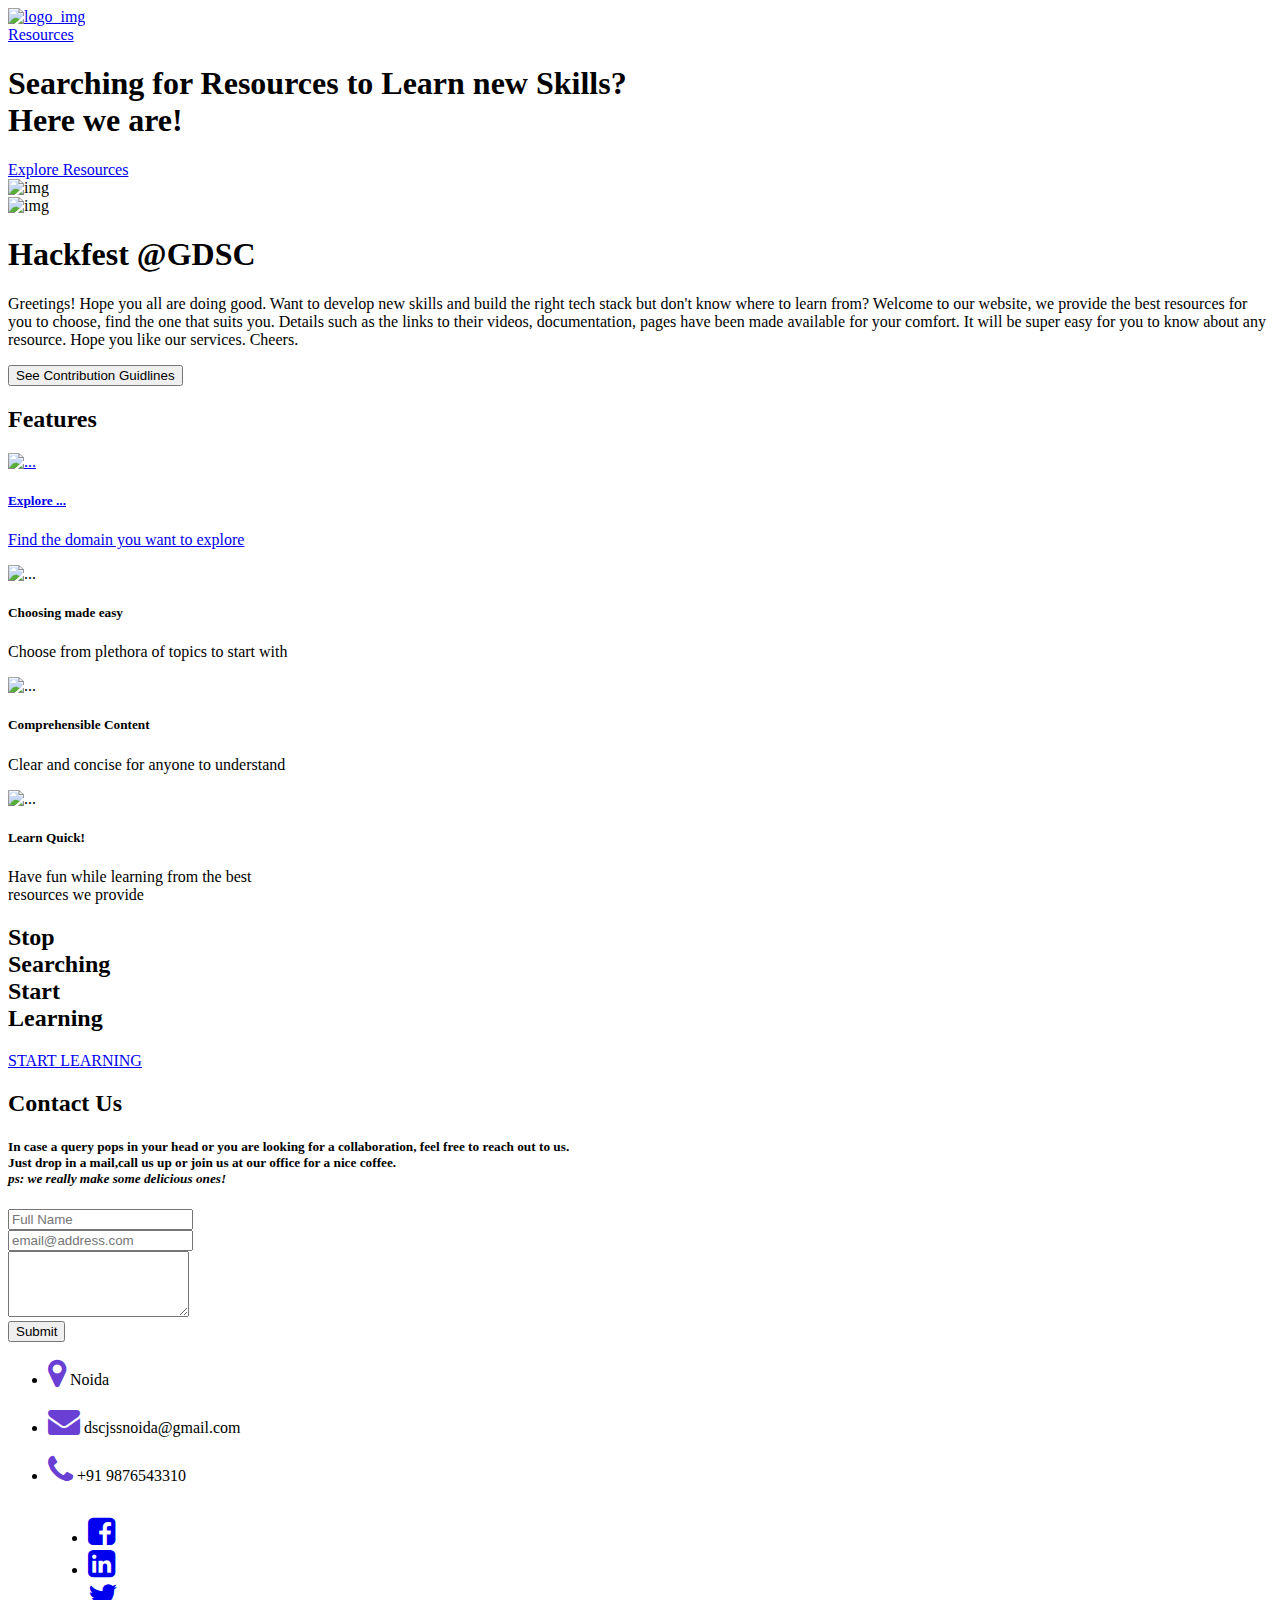
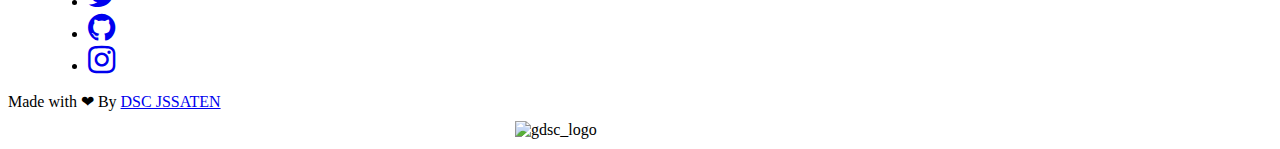
==== index.html @ 48e0021d "Fix: text after icons are removed" ====
<!DOCTYPE html>
<html lang="en">

<head>
  <!-- Required meta tags -->
  <meta charset="utf-8" />
  <meta name="viewport" content="width=device-width, initial-scale=1" />

  <!-- Bootstrap CSS -->
  <link href="https://cdn.jsdelivr.net/npm/bootstrap@5.0.2/dist/css/bootstrap.min.css" rel="stylesheet"
    integrity="sha384-EVSTQN3/azprG1Anm3QDgpJLIm9Nao0Yz1ztcQTwFspd3yD65VohhpuuCOmLASjC" crossorigin="anonymous" />
  <!-- Custom Stylesheet -->
  <link rel="stylesheet" href="./css/styles.css" />
  <!--Font Aswesome-->
  <link href="https://maxcdn.bootstrapcdn.com/font-awesome/4.7.0/css/font-awesome.min.css" rel="stylesheet" />
  <!--Bootstrap Icons -->
  <link rel="stylesheet" href="https://cdn.jsdelivr.net/npm/bootstrap-icons@1.5.0/font/bootstrap-icons.css" />
<!-- animate css -->
<link
    rel="stylesheet"
    href="https://cdnjs.cloudflare.com/ajax/libs/animate.css/4.1.1/animate.min.css"
  />

  <!----- FAVICON ------->

  <link rel="shortcut icon" type="image/jpg" href="assets/images/favicon.png" />

  <!--Google Fonts -->
  <link rel="preconnect" href="https://fonts.googleapis.com" />
  <link rel="preconnect" href="https://fonts.gstatic.com" crossorigin />
  <link href="https://fonts.googleapis.com/css2?family=Poppins&display=swap" rel="stylesheet" />

  <title>Quick Learner</title>
  <style>
    .img-sz {
      width: 10rem;
      height: auto;
    }

  </style>
</head>

<body>
  <!--Navbar Section -->
  <nav class="nav p-3 flex-nowrap">
    <a class="nav-link active" style="display: block; max-width: 150px;" aria-current="page" href="#"><img
        id="quickLearnLogoImg" src="./assets/images/logo.svg" alt="logo_img" /></a>
    <a class="nav-link btn" href="./resource.html" id="navResourceBtn">Resources</a>
    <span class="btn" onclick="dark_mode()" style="display: block; margin-left: 2px; color: #6940d3;" href="#"><i
        id="darkSwitch1" class="fas fa-moon"></i></span>
  </nav>
  <!-- Header Section -->
  <header>
    <div class="container" id="aboutUs">
      <!-- Text Section -->
      <div class="row">
        <div class="
              col-12 col-md-6
              px-3
              d-flex
              flex-column
              justify-content-md-center
              home
            ">
          <h1 id="mainHeading" class=" animate__animated animate__fadeInLeft">
            Searching for Resources to Learn new Skills?<br />Here we are!
          </h1>
          <a href="./resource.html" class="btn px-3 py-2 mt-5 animate__animated animate__fadeInLeft" id="exploreBtn">
            Explore Resources
          </a>
        </div>
        <div class="col-12 col-md-5 animate__animated animate__fadeInRight">
          <!--Image/Illustration Needed-->
          <img src="./assets/images/Group 540.svg" id="infoImg1" alt="img" />
        </div>
      </div>
    </div>
  </header>
  <!--Header Section Ends -->
  <section id="hackfest">
    <div class="container my-md-5">
      <div class="row">
        <div class="col-12 col-md-6">
          <!--Image/Illustration Needed-->
          <img src="./assets/images/Group 9.svg" id="infoImg2" alt="img" />
        </div>
        <div class="
              col-12 col-md-6
              p-3
              d-flex
              flex-column
              justify-content-center
            ">
          <h1 id="mainHeading">Hackfest @GDSC</h1>
          <!-- <hr style="border: 2px solid #5cb85c" /> -->
          <p class="my-3" id="mainParagraph">
            Greetings! Hope you all are doing good. Want to develop new skills
            and build the right tech stack but don't know where to learn from?
            Welcome to our website, we provide the best resources for you to
            choose, find the one that suits you. Details such as the links to
            their videos, documentation, pages have been made available for
            your comfort. It will be super easy for you to know about any
            resource. Hope you like our services. Cheers.
          </p>

          <a href="./contribution.html">
            <button class="btn px-3 py-2 mt-2" id="contributionBtn">
              See Contribution Guidlines
            </button>
          </a>

        </div>
      </div>
    </div>
  </section>
  <!-- Feature Section Starts -->
  <section id="features">
    <div class="container-fluid mt-5 p-3">
      <h2 id="featureHeading">Features</h2>
      <!-- <hr style="border:4px solid blue;"/> -->
      <!--Create a Feature Tray of 3-4 Items-->
      <div class="d-flex container flex-wrap justify-content-center">
        <a href="./resource.html">
        <div class="card m-3" style="width: 18rem">
          <img src="./assets/images/explore.jpg" class="card-img-top img-sz mx-auto rounded-circle" alt="..." />
          <div class="card-body text-center">
            
            <h5 class="card-title">Explore ... </h5>
            <p class="card-text">Find the domain you want to explore</p>
          </div>
        </div>
      </a>
        <div class="card m-3" style="width: 18rem">
          <img src="./assets/images/choose.png" class="card-img-top img-sz mx-auto rounded-circle" alt="..." />
          <div class="card-body text-center">
            <h5 class="card-title">Choosing made easy</h5>
            <p class="card-text">
              Choose from plethora of topics to start with
            </p>
          </div>
        </div>

        <div class="card m-3" style="width: 18rem">
          <img src="./assets/images/clear.png" class="card-img-top img-sz mx-auto rounded-circle" alt="..." />
          <div class="card-body text-center">
            <h5 class="card-title">Comprehensible Content</h5>
            <p class="card-text">
              Clear and concise for anyone to understand
            </p>
          </div>
        </div>

        <div class="card m-3" style="width: 18rem">
          <img src="./assets/images/typing.jpg" class="card-img-top img-sz mx-auto rounded-circle" alt="..." />
          <div class="card-body text-center">
            <h5 class="card-title">Learn Quick!</h5>
            <p class="card-text">
              Have fun while learning from the best resources we provide
            </p>
          </div>
        </div>

      </div>
    
    </div>
  
  </section>

  <!--Feature Section Ends -->
  <!-- Resource Section Reference -->
  <section id="resourceReference" class="mb-1">
    <div class="container-fluid" id="resourceReferenceBox"
      style="background-image: url('assets/images/bg-cta.jpg'); background-size: cover; background-position: top center ;">
      <h2 id="resourceReferenceHeading">
        Stop <br />
        Searching
        <br />
        Start
        <br />
        Learning
      </h2>

      <!-- link to resource page -->
      <a href="./resource.html" class="mybutton"><span></span>START LEARNING</a>
    </div>
  </section>

  <!-- contact us section -->
  <section id="contactus">
    <!-- heading container -->
    <div class="container my-5">
      <h2 class="mb-3 fs-1 text-center" id="contactHeading">
        Contact Us
      </h2>

      <h5 class="text-start text-md-center fs-6" id="contactSubheading">
        In case a query pops in your head or you are looking  for a collaboration, feel free to reach out to us.<br>
        Just drop in a mail,call us up or join us at our office for a nice coffee. <br> 
        <I>ps: we really make some delicious ones!</I>  
      </h5>
    </div>
    <!-- heading container ends here -->
    
    <div class="container">
      <div class="row">
        <div class="col-lg-6 col-md-12 mb-5">
          <!-- form container -->
          <form class="p-4" action="https://formspree.io/f/xdoynnyq" method="POST" id="my-form" autocomplete="off">
            <!-- Name -->
            <div class="input-container mb-3">
              <input 
                type="text" 
                class="form-control form-control-lg form-inputs" 
                id="validationCustom01"
                placeholder="Full Name" 
                name="name" 
              />
            </div>

            <!-- Email Address -->
            <div class="input-container mb-3">
              <input 
                type="email" 
                class="form-control form-control-lg form-inputs" 
                id="validationCustom02"
                placeholder="email@address.com" 
                name="email" 
              />
            </div>

            <!-- Message -->
            <div class="input-container mb-3">
              <textarea 
                type="text" 
                class="form-control form-control-lg form-inputs" 
                id="validationCustom03"
                placeholder="Message" 
                rows="4" 
                name="message"
              >
              </textarea>
            </div>

            <!-- submit button -->
            <div class="mt-2 mb-2">
              <button 
                id="contactBtn" 
                class="btn btn-lg"  
                type="submit"
              >
                Submit
              </button>
            </div>
          </form>
          <!-- form ends here -->
        </div>

        <!-- oci -->
        <div class = 'col-12 col-lg-6 mb-5 mt-lg-4'>
          <ul class="list-group">
            <li class = 'list-group-item text-center'>
              <p class="mb-0 py-2">
                <strong>
                  <a href="https://www.dscjss.in/" target="_blank" ><i
                    class="fa fa-2x fa-map-marker mr-5 social-icon fs-4" style="color: #6940d3;" aria-hidden="true"></i></a>
                </strong> 
                Noida
              </p>
            </li>

            <li class = 'list-group-item text-center'>
              <p class="mb-0 py-2">
                <strong>
                  <a href="mailto:dscjssnoida@gmail.com" target="_blank" ><i class="fa fa-2x fa-envelope mr-5 social-icon fs-4" style="color: #6940d3;"   aria-hidden="true"></i></a>
                </strong> 
                dscjssnoida@gmail.com
              </p>
            </li>

            <li class="list-group-item text-center">
              <p class="mb-0 py-2">
                <strong>
                  <a href="tel:+91 9876543310"><i
                    class="fa fa-2x fa-phone mr-5 social-icon fs-4" style="color: #6940d3;" aria-hidden="true"></i></a>
                </strong> 
                +91 9876543310
              </p>
            </li>
          </ul>          
        </div>
        <!-- oci ends here -->
    </div>
  </section>

  <!-- contact us section ends here -->

  <!-- Footer Section -->
  <section>
    <div style="width: 100%;" class="container">
      <div id="contact" class="col mb-2 d-flex flex-row align-items-centre justify-content-between">
        <div class="col-md-6 mt-2">
          <div id="status"></div>
        </div>

        <div class="container " style="margin-left: 50px; margin-bottom: 30px;">
          <div class="col-md-12 mt-2 row " >
              <div class="row-md">
              </div>
              <div class="col-md"></div>
          </div>
        </div>
      </div>
        <div id="social-media-icons" class="d-flex justify-content-center " style="margin-left:40px;">
          <ul class="list-unstyled list-inline">
            <li class="list-inline-item">
              <a href="https://www.facebook.com/dscjssnoida/" target="_blank" title="Facebook"><i
                  class="fa fa-2x fa-facebook-square social-media" aria-hidden="true"></i></a>
            </li>
            <li class="list-inline-item">
              <a href="https://www.linkedin.com/company/dsc-jssaten/" target="_blank" title="Linkedin"><i
                  class="fa fa-2x fa-linkedin-square social-media" aria-hidden="true"></i></a>
            </li>
            <li class="list-inline-item">
              <a href="https://twitter.com/DSCJSSATEN" target="_blank" title="Twitter"><i
                  class="fa fa-2x fa-twitter social-media" aria-hidden="true"></i></a>
            </li>
            <li class="list-inline-item">
              <a href="https://github.com/DSC-JSS-NOIDA" target="_blank" title="Github"><i
                  class="fa fa-2x fa-github social-media" aria-hidden="true"></i></a>
            </li>
            <li class="list-inline-item">
              <a href="https://www.instagram.com/dscjssaten/?igshid=9ubqtp1ssqsi" target="_blank" title="Instagram"><i
                  class="fa fa-2x fa-instagram social-media" aria-hidden="true"></i></a>
            </li>
          </ul>
        </div>


  </section>
  <footer>
    <div class="footer d-flex flex-coloumn justify-content-center p-1">
      Made with ❤ By <a href="https://dscjss.in"> DSC JSSATEN </a>
      <a href="https://github.com/dsc-jss-noida" classname=" text-black github-footer" rel="noopener noreferrer"
        target="_blank">
      </a>
    </div>
    <img src="./assets/images/gdsc-logo.png" style="display: block; width: 250px; margin: 10px auto"
      classname="m-5 img-logo" alt="gdsc_logo" />
  </footer>
  <!-- Footer Section Ends -->
  <!-- Option 1: Bootstrap Bundle with Popper -->
  <script src="https://cdn.jsdelivr.net/npm/bootstrap@5.0.2/dist/js/bootstrap.bundle.min.js"
    integrity="sha384-MrcW6ZMFYlzcLA8Nl+NtUVF0sA7MsXsP1UyJoMp4YLEuNSfAP+JcXn/tWtIaxVXM"
    crossorigin="anonymous"></script>
  <script src="https://code.jquery.com/jquery-3.6.0.min.js"></script>
  
  <script>
    $(document).ready(function (e) {
      $('.mybutton').on('mouseenter', function (e) {
        x = e.pageX - $(this).offset().left;
        y = e.pageY - $(this).offset().top;
        $(this).find('span').css({ top: y, left: x })
      })
      $('.mybutton').on('mouseout', function (e) {
        x = e.pageX - $(this).offset().left;
        y = e.pageY - $(this).offset().top;
        $(this).find('span').css({ top: y, left: x })
      })
    })
  </script>
  <script src="./js/index.js"></script>
  <script src="https://kit.fontawesome.com/d5f8b6c1a9.js" crossorigin="anonymous"></script>
</body>

</html>
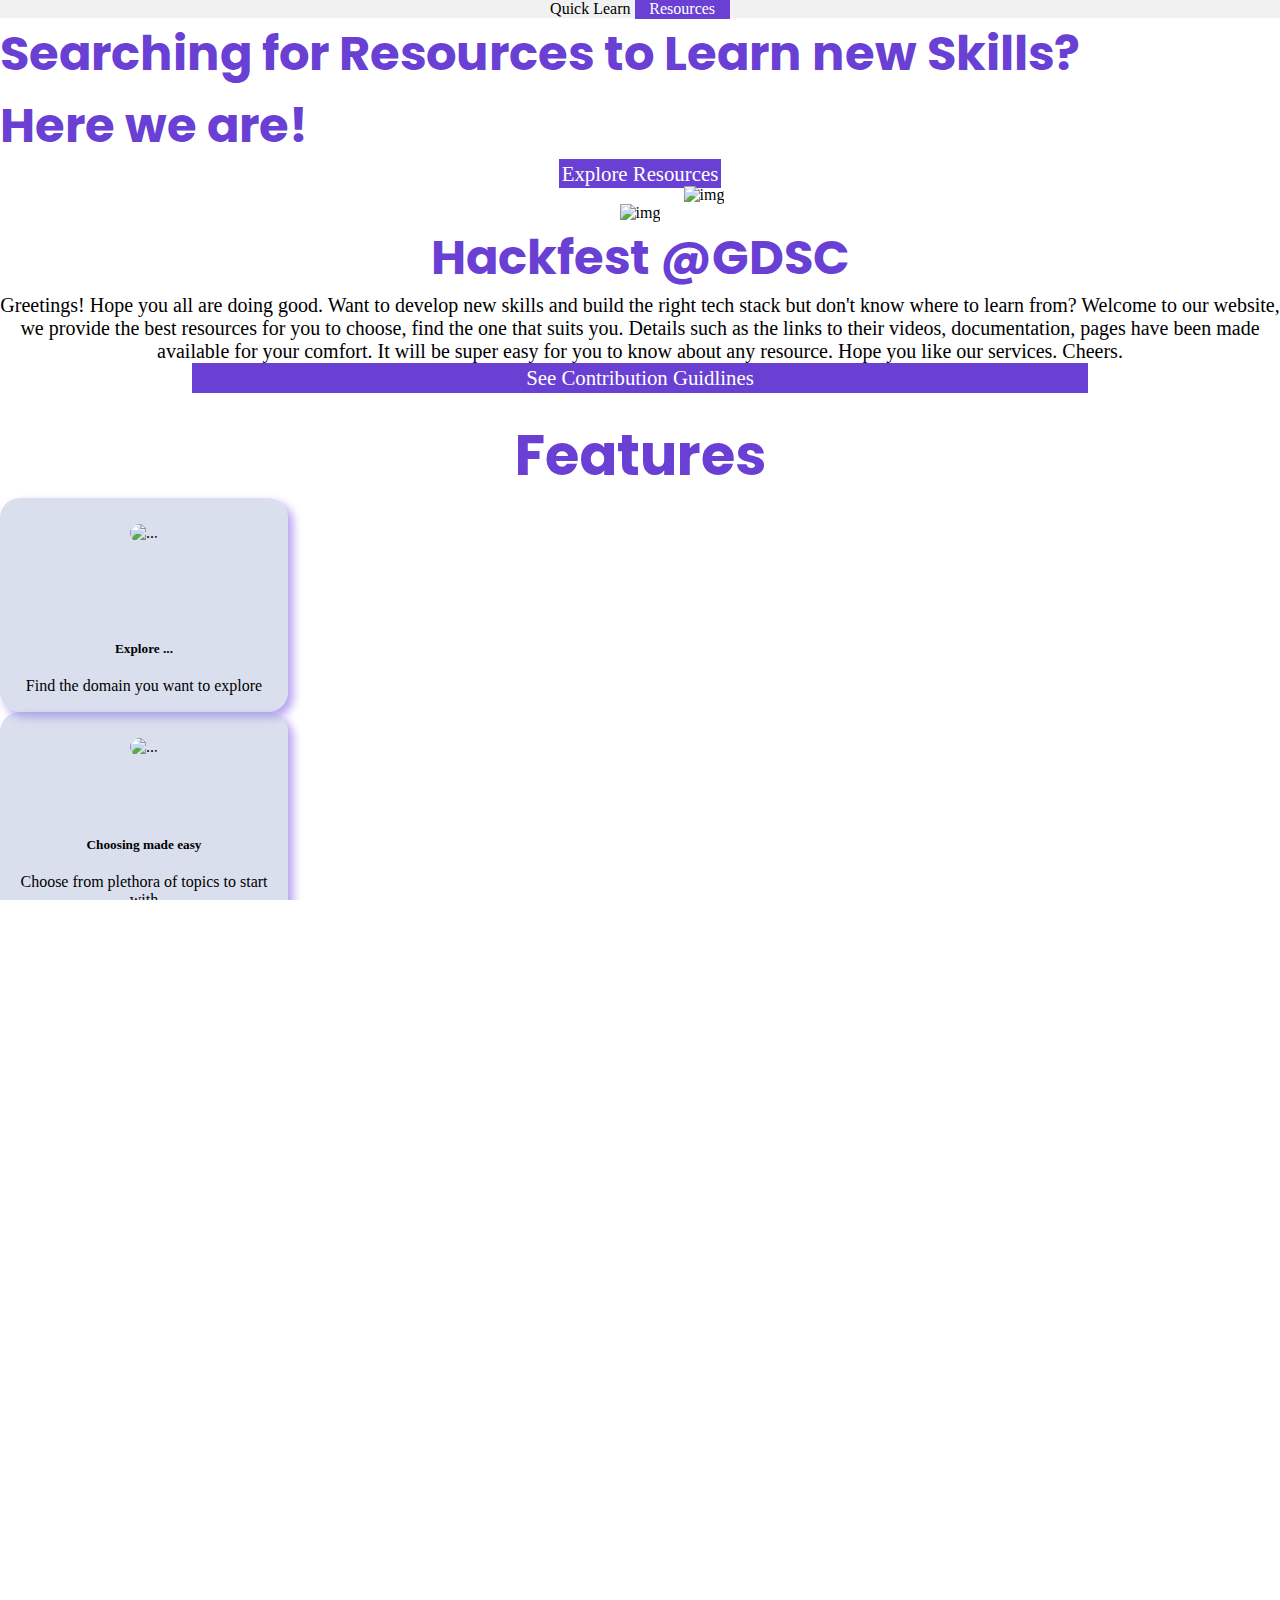
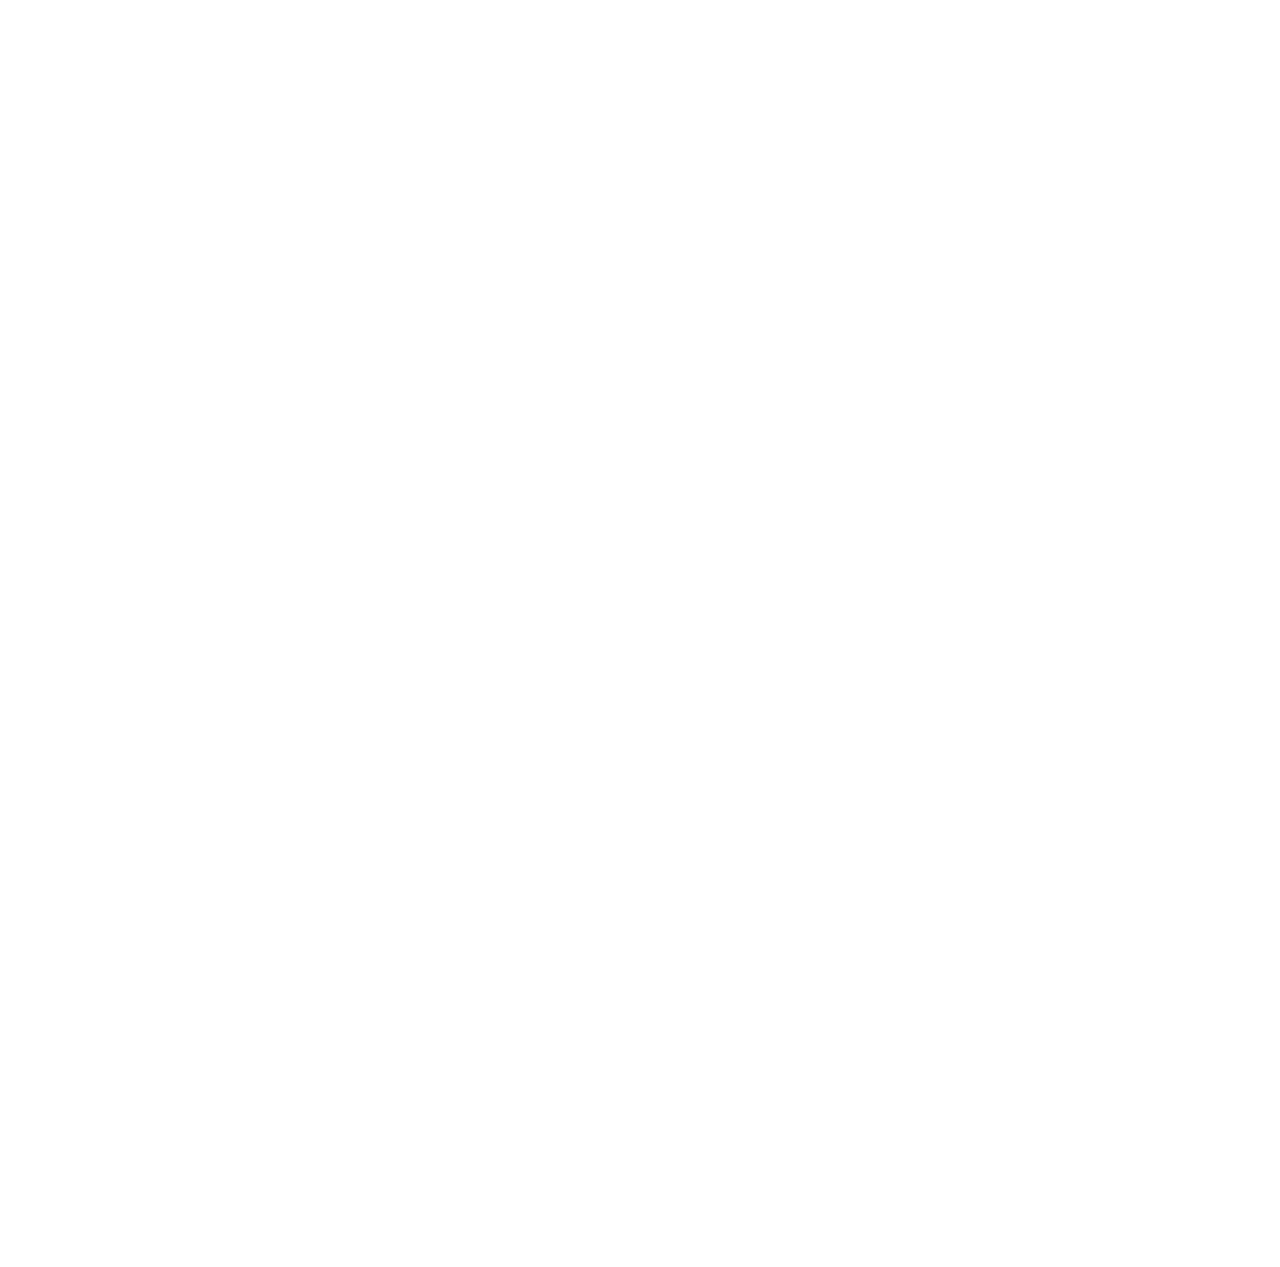
==== commit 2226bcbc: "Update index.html add Index.html on click Quick Learn" ====
--- a/index.html
+++ b/index.html
@@ -12,14 +12,11 @@
   <!-- Custom Stylesheet -->
   <link rel="stylesheet" href="./css/styles.css" />
   <!--Font Aswesome-->
-  <link href="https://maxcdn.bootstrapcdn.com/font-awesome/4.7.0/css/font-awesome.min.css" rel="stylesheet" />
+  <link rel="stylesheet" href="https://cdnjs.cloudflare.com/ajax/libs/font-awesome/6.1.0/css/font-awesome.min.css">
   <!--Bootstrap Icons -->
   <link rel="stylesheet" href="https://cdn.jsdelivr.net/npm/bootstrap-icons@1.5.0/font/bootstrap-icons.css" />
-<!-- animate css -->
-<link
-    rel="stylesheet"
-    href="https://cdnjs.cloudflare.com/ajax/libs/animate.css/4.1.1/animate.min.css"
-  />
+  <!-- animate css -->
+  <link rel="stylesheet" href="https://cdnjs.cloudflare.com/ajax/libs/animate.css/4.1.1/animate.min.css" />
 
   <!----- FAVICON ------->
 
@@ -36,15 +33,41 @@
       width: 10rem;
       height: auto;
     }
-
   </style>
+
+  <!--scroll bar-->
+
+  <style type="text/css">
+    * {
+      margin: 0;
+      padding: 0;
+      box-sizing: border-box;
+      text-align: center;
+      font-family: calibri;
+    }
+
+    ::-webkit-scrollbar {
+      width: 12px;
+    }
+
+    ::-webkit-scrollbar-thumb {
+      background: #6f42c1;
+      border-radius: 30px;
+    }
+  </style>
+
+  <!--scroll bar-->
+  <!-- <script defer src="validate.js"></script>
+ -->
 </head>
 
 <body>
   <!--Navbar Section -->
   <nav class="nav p-3 flex-nowrap">
-    <a class="nav-link active" style="display: block; max-width: 150px;" aria-current="page" href="#"><img
-        id="quickLearnLogoImg" src="./assets/images/logo.svg" alt="logo_img" /></a>
+    
+    <a href="./index.html" id="logo" class="navbar-brand  font-weight-bold">
+          Quick Learn
+    </a>
     <a class="nav-link btn" href="./resource.html" id="navResourceBtn">Resources</a>
     <span class="btn" onclick="dark_mode()" style="display: block; margin-left: 2px; color: #6940d3;" href="#"><i
         id="darkSwitch1" class="fas fa-moon"></i></span>
@@ -62,7 +85,7 @@
               justify-content-md-center
               home
             ">
-          <h1 id="mainHeading" class=" animate__animated animate__fadeInLeft">
+          <h1 id="mainHeading" class=" animate__animated animate__fadeInLeft" style="text-align: left;">
             Searching for Resources to Learn new Skills?<br />Here we are!
           </h1>
           <a href="./resource.html" class="btn px-3 py-2 mt-5 animate__animated animate__fadeInLeft" id="exploreBtn">
@@ -121,17 +144,17 @@
       <!--Create a Feature Tray of 3-4 Items-->
       <div class="d-flex container flex-wrap justify-content-center">
         <a href="./resource.html">
+          <div class="card m-3" style="width: 18rem">
+            <img src="./assets/images/1.png" class="card-img-top img-sz mx-auto rounded-circle" alt="..." />
+            <div class="card-body text-center">
+
+              <h5 class="card-title">Explore ... </h5>
+              <p class="card-text">Find the domain you want to explore</p>
+            </div>
+          </div>
+        </a>
         <div class="card m-3" style="width: 18rem">
-          <img src="./assets/images/explore.jpg" class="card-img-top img-sz mx-auto rounded-circle" alt="..." />
-          <div class="card-body text-center">
-            
-            <h5 class="card-title">Explore ... </h5>
-            <p class="card-text">Find the domain you want to explore</p>
-          </div>
-        </div>
-      </a>
-        <div class="card m-3" style="width: 18rem">
-          <img src="./assets/images/choose.png" class="card-img-top img-sz mx-auto rounded-circle" alt="..." />
+          <img src="./assets/images/2.png" class="card-img-top img-sz mx-auto rounded-circle" alt="..." />
           <div class="card-body text-center">
             <h5 class="card-title">Choosing made easy</h5>
             <p class="card-text">
@@ -141,7 +164,7 @@
         </div>
 
         <div class="card m-3" style="width: 18rem">
-          <img src="./assets/images/clear.png" class="card-img-top img-sz mx-auto rounded-circle" alt="..." />
+          <img src="./assets/images/3.png" class="card-img-top img-sz mx-auto rounded-circle" alt="..." />
           <div class="card-body text-center">
             <h5 class="card-title">Comprehensible Content</h5>
             <p class="card-text">
@@ -151,7 +174,7 @@
         </div>
 
         <div class="card m-3" style="width: 18rem">
-          <img src="./assets/images/typing.jpg" class="card-img-top img-sz mx-auto rounded-circle" alt="..." />
+          <img src="./assets/images/4.png" class="card-img-top img-sz mx-auto rounded-circle" alt="..." />
           <div class="card-body text-center">
             <h5 class="card-title">Learn Quick!</h5>
             <p class="card-text">
@@ -161,9 +184,9 @@
         </div>
 
       </div>
-    
-    </div>
-  
+
+    </div>
+
   </section>
 
   <!--Feature Section Ends -->
@@ -171,7 +194,7 @@
   <section id="resourceReference" class="mb-1">
     <div class="container-fluid" id="resourceReferenceBox"
       style="background-image: url('assets/images/bg-cta.jpg'); background-size: cover; background-position: top center ;">
-      <h2 id="resourceReferenceHeading">
+      <h2 id="resourceReferenceHeading" style="text-align: left;">
         Stop <br />
         Searching
         <br />
@@ -189,65 +212,63 @@
   <section id="contactus">
     <!-- heading container -->
     <div class="container my-5">
-      <h2 class="mb-3 fs-1 text-center" id="contactHeading">
+      <h2 class="mb-4 fs-1 text-center" id="contactHeading">
         Contact Us
       </h2>
 
-      <h5 class="text-start text-md-center fs-6" id="contactSubheading">
-        In case a query pops in your head or you are looking  for a collaboration, feel free to reach out to us.<br>
-        Just drop in a mail,call us up or join us at our office for a nice coffee. <br> 
-        <I>ps: we really make some delicious ones!</I>  
+      <h5 class="text-start text-md-center fs-4" id="contactSubheading">
+        In case a query pops in your head or you are looking for a collaboration, feel free to reach out to us.<br>
+        Just drop in a mail,call us up or join us at our office for a nice coffee. <br>
+        <I>ps: we really make some delicious ones!</I>
       </h5>
     </div>
     <!-- heading container ends here -->
-    
+
     <div class="container">
       <div class="row">
-        <div class="col-lg-6 col-md-12 mb-5">
+        <div class="col-lg-7 col-md-12 mb-5">
           <!-- form container -->
-          <form class="p-4" action="https://formspree.io/f/xdoynnyq" method="POST" id="my-form" autocomplete="off">
+          <form class="p-4 needs-validation" action="https://formspree.io/f/xdoynnyq" method="POST" id="my-form"
+            autocomplete="off" novalidate>
             <!-- Name -->
             <div class="input-container mb-3">
-              <input 
-                type="text" 
-                class="form-control form-control-lg form-inputs" 
-                id="validationCustom01"
-                placeholder="Full Name" 
-                name="name" 
-              />
+              <input type="text" class="form-control form-control-lg form-inputs" id="validationCustom01"
+                placeholder="Full Name" name="name" required />
+              <div class="valid-feedback">
+                Looks good!
+              </div>
+              <div class="invalid-feedback">
+                Please choose a valid username
+              </div>
             </div>
 
             <!-- Email Address -->
             <div class="input-container mb-3">
-              <input 
-                type="email" 
-                class="form-control form-control-lg form-inputs" 
-                id="validationCustom02"
-                placeholder="email@address.com" 
-                name="email" 
-              />
+              <input type="email" class="form-control form-control-lg form-inputs" id="validationCustom02"
+                placeholder="email@address.com" name="email" required />
+              <div class="valid-feedback">
+                Looks good!
+              </div>
+              <div class="invalid-feedback">
+                Please choose a valid email id
+              </div>
             </div>
 
             <!-- Message -->
             <div class="input-container mb-3">
-              <textarea 
-                type="text" 
-                class="form-control form-control-lg form-inputs" 
-                id="validationCustom03"
-                placeholder="Message" 
-                rows="4" 
-                name="message"
-              >
-              </textarea>
+              <textarea type="text" class="form-control form-control-lg form-inputs" 
+id="validationCustom03" placeholder="Enter your message" rows="4" name="message" required></textarea>
+              <div class="valid-feedback">
+                Looks good!
+              </div>
+              <div class="invalid-feedback">
+                Please add a valid message
+              </div>
             </div>
 
             <!-- submit button -->
             <div class="mt-2 mb-2">
-              <button 
-                id="contactBtn" 
-                class="btn btn-lg"  
-                type="submit"
-              >
+              <button id="contactBtn" class="btn btn-lg" type="submit">
                 Submit
               </button>
             </div>
@@ -256,40 +277,43 @@
         </div>
 
         <!-- oci -->
-        <div class = 'col-12 col-lg-6 mb-5 mt-lg-4'>
+        <div class='col-12 col-lg-5 mb-4 mt-lg-4 oci'>
           <ul class="list-group">
-            <li class = 'list-group-item text-center'>
+            <li class='list-group-item' style="align-self: start;">
               <p class="mb-0 py-2">
                 <strong>
-                  <a href="https://www.dscjss.in/" target="_blank" ><i
-                    class="fa fa-2x fa-map-marker mr-5 social-icon fs-4" style="color: #6940d3;" aria-hidden="true"></i></a>
-                </strong> 
-                Noida
+                  <a href="https://www.dscjss.in/" target="_blank"><i
+                      class="fa fa-2x fa-map-marker mr-5 social-icon fs-4" style="color: #6940d3;"
+                      aria-hidden="true"></i></a>
+                </strong>
+                &nbsp; Noida
               </p>
             </li>
 
-            <li class = 'list-group-item text-center'>
+            <li class='list-group-item' style="align-self: start; ">
               <p class="mb-0 py-2">
                 <strong>
-                  <a href="mailto:dscjssnoida@gmail.com" target="_blank" ><i class="fa fa-2x fa-envelope mr-5 social-icon fs-4" style="color: #6940d3;"   aria-hidden="true"></i></a>
-                </strong> 
-                dscjssnoida@gmail.com
+                  <a href="mailto:dscjssnoida@gmail.com" target="_blank"><i
+                      class="fa fa-2x fa-envelope mr-5 social-icon fs-4" style="color: #6940d3;"
+                      aria-hidden="true"></i></a>
+                </strong>
+                &nbsp; dscjssnoida@gmail.com
               </p>
             </li>
 
-            <li class="list-group-item text-center">
+            <li class="list-group-item" style="align-self: start;">
               <p class="mb-0 py-2">
                 <strong>
-                  <a href="tel:+91 9876543310"><i
-                    class="fa fa-2x fa-phone mr-5 social-icon fs-4" style="color: #6940d3;" aria-hidden="true"></i></a>
-                </strong> 
-                +91 9876543310
+                  <a href="tel:+91 9876543310"><i class="fa fa-2x fa-phone mr-5 social-icon fs-4"
+                      style="color: #6940d3;" aria-hidden="true"></i></a>
+                </strong>
+                &nbsp; +91 9876543310
               </p>
             </li>
-          </ul>          
+          </ul>
         </div>
         <!-- oci ends here -->
-    </div>
+      </div>
   </section>
 
   <!-- contact us section ends here -->
@@ -297,43 +321,43 @@
   <!-- Footer Section -->
   <section>
     <div style="width: 100%;" class="container">
-      <div id="contact" class="col mb-2 d-flex flex-row align-items-centre justify-content-between">
+      <div id="contact" class="col mb-2 d-flex flex-row align-items-left justify-content-between">
         <div class="col-md-6 mt-2">
           <div id="status"></div>
         </div>
 
-        <div class="container " style="margin-left: 50px; margin-bottom: 30px;">
-          <div class="col-md-12 mt-2 row " >
-              <div class="row-md">
-              </div>
-              <div class="col-md"></div>
+        <div class="container" style="margin-left: 50px; margin-bottom: 30px;">
+          <div class="col-md-11 mt-3 row ">
+            <div class="row-md"></div>
+            <div class="col-md"></div>
           </div>
         </div>
-      </div>
-        <div id="social-media-icons" class="d-flex justify-content-center " style="margin-left:40px;">
-          <ul class="list-unstyled list-inline">
-            <li class="list-inline-item">
-              <a href="https://www.facebook.com/dscjssnoida/" target="_blank" title="Facebook"><i
-                  class="fa fa-2x fa-facebook-square social-media" aria-hidden="true"></i></a>
-            </li>
-            <li class="list-inline-item">
-              <a href="https://www.linkedin.com/company/dsc-jssaten/" target="_blank" title="Linkedin"><i
-                  class="fa fa-2x fa-linkedin-square social-media" aria-hidden="true"></i></a>
-            </li>
-            <li class="list-inline-item">
-              <a href="https://twitter.com/DSCJSSATEN" target="_blank" title="Twitter"><i
-                  class="fa fa-2x fa-twitter social-media" aria-hidden="true"></i></a>
-            </li>
-            <li class="list-inline-item">
-              <a href="https://github.com/DSC-JSS-NOIDA" target="_blank" title="Github"><i
-                  class="fa fa-2x fa-github social-media" aria-hidden="true"></i></a>
-            </li>
-            <li class="list-inline-item">
-              <a href="https://www.instagram.com/dscjssaten/?igshid=9ubqtp1ssqsi" target="_blank" title="Instagram"><i
-                  class="fa fa-2x fa-instagram social-media" aria-hidden="true"></i></a>
-            </li>
-          </ul>
-        </div>
+
+      </div>
+      <div id="social-media-icons" class="d-flex justify-content-center " style="margin-left:40px;">
+        <ul class="list-unstyled list-inline">
+          <li class="list-inline-item">
+            <a href="https://www.facebook.com/dscjssnoida/" target="_blank" title="Facebook"><i
+                class="fab fa-facebook social-media social-icons" aria-hidden="true"></i></a>
+          </li>
+          <li class="list-inline-item">
+            <a href="https://www.linkedin.com/company/dsc-jssaten/" target="_blank" title="Linkedin"><i
+                class="fa fa-linkedin social-media social-icons" aria-hidden="true"></i></a>
+          </li>
+          <li class="list-inline-item">
+            <a href="https://twitter.com/DSCJSSATEN" target="_blank" title="Twitter"><i
+                class="fa fa-twitter social-media social-icons" aria-hidden="true"></i></a>
+          </li>
+          <li class="list-inline-item">
+            <a href="https://github.com/DSC-JSS-NOIDA" target="_blank" title="Github"><i
+                class="fa fa-github social-media social-icons" aria-hidden="true"></i></a>
+          </li>
+          <li class="list-inline-item">
+            <a href="https://www.instagram.com/dscjssaten/?igshid=9ubqtp1ssqsi" target="_blank" title="Instagram"><i
+                class="fa fa-instagram social-media social-icons" aria-hidden="true"></i></a>
+          </li>
+        </ul>
+      </div>
 
 
   </section>
@@ -353,8 +377,25 @@
     integrity="sha384-MrcW6ZMFYlzcLA8Nl+NtUVF0sA7MsXsP1UyJoMp4YLEuNSfAP+JcXn/tWtIaxVXM"
     crossorigin="anonymous"></script>
   <script src="https://code.jquery.com/jquery-3.6.0.min.js"></script>
-  
+
   <script>
+
+    (function () {
+      'use strict'
+      var forms = document.querySelectorAll('.needs-validation')
+      Array.prototype.slice.call(forms)
+        .forEach(function (form) {
+          form.addEventListener('submit', function (event) {
+            if (!form.checkValidity()) {
+              event.preventDefault()
+              event.stopPropagation()
+            }
+
+            form.classList.add('was-validated')
+          }, false)
+        })
+    })()
+
     $(document).ready(function (e) {
       $('.mybutton').on('mouseenter', function (e) {
         x = e.pageX - $(this).offset().left;
--- a/css/styles.css
+++ b/css/styles.css
@@ -0,0 +1,669 @@
+:root {
+  --primary-background: #fff;
+  --primary-border-card: rgba(0, 0, 0, 0.125);
+  --primary-date: grey;
+  --primary-title: #6940d3;
+  --primary-label: black;
+  --primary-organisation: black;
+  --primary-input-border: #e1e4e8;
+  --primary-input-background: #fff;
+  --primary-contact-background: #dee3de;
+  --primary-search-dropdown: #f0eee4;
+  --primmary-shadow: rgb(133, 130, 130);
+}
+
+html,
+body {
+  width: 100%;
+  height: 100%;
+  overflow-x: hidden;
+  z-index: -10;
+  transition: 2s;
+  background-color: var(--primary-background);
+}
+
+/* .home{
+  height:90vh;
+} */
+
+input,
+textarea {
+  outline-style: none;
+  border: 1px solid var(--primary-title) !important;
+  border-radius: 5px !important;
+}
+
+html {
+  scroll-behavior: smooth;
+}
+
+/* styling under feature explore section */
+a {
+  text-decoration: none;
+  color: inherit;
+}
+
+a:hover {
+  color: inherit;
+}
+/* Navbar Section */
+#quickLearnLogoImg {
+  width: 100%;
+}
+.nav {
+  position: sticky;
+  top: 0%;
+  z-index: 10;
+  background-color: #f1f1f2;
+}
+#navResourceBtn {
+  box-sizing: border-box;
+  padding-left: 1%;
+  padding-right: 1%;
+  margin-left: auto;
+  min-width: 18%;
+  text-align: center;
+  background-color: var(--primary-title);
+  border: 2px solid var(--primary-title);
+  color: white;
+  transition: 0.1s linear all;
+}
+#navResourceBtn:hover {
+  border: 2px solid var(--primary-title);
+  color: var(--primary-title);
+  background-color: white;
+}
+/* About Us Section */
+#mainHeading {
+  font-family: "Poppins", serif;
+  font-weight: bolder;
+  font-size: 3rem;
+  color: var(--primary-title);
+}
+#mainParagraph {
+  font-size: 20px;
+}
+#infoImg1 {
+  width: 100%;
+  height: auto;
+  margin-top: -20px;
+  margin-left: 10%;
+}
+#exploreBtn {
+  background-color: var(--primary-title);
+  border: 3px solid var(--primary-title);
+  color: white;
+  font-size: 1.3rem;
+  transition: 0.1s linear all;
+  width: 50%;
+}
+#exploreBtn:hover {
+  border: 3px solid var(--primary-title);
+  color: var(--primary-title);
+  background-color: white;
+}
+/* Dsc Corner */
+#infoImg2 {
+  width: 60%;
+  margin-left: 0%;
+}
+#contributionBtn {
+  background-color: var(--primary-title);
+  border: 3px solid var(--primary-title);
+  color: white;
+  font-size: 1.3rem;
+  transition: 0.1s linear all;
+  width: 70%;
+}
+#contributionBtn:hover {
+  border: 3px solid var(--primary-title);
+  color: var(--primary-title);
+  background-color: white;
+}
+/* Feature Section */
+#featureHeading {
+  margin-top: 20px;
+  color: var(--primary-title);
+  font-size: 3.5rem;
+  font-family: "Poppins", sans-serif;
+  font-weight: bolder;
+  text-align: center;
+}
+.card {
+  transition: all 0.2s ease-in;
+  padding: 1.1rem;
+  background-color: #96a6ce5b;
+  border-radius: 1.25rem;
+  box-shadow: 5px 5px 10px #b69ef1;
+}
+/* css for image inside card */
+.card-img-top {
+  margin: 0.25rem;
+  padding: 0.25rem;
+  border-radius: 1.25rem;
+}
+/* card hover effect */
+.card:hover {
+  transform: scale(1.05);
+  box-shadow: 5px 5px 15px #6940d3;
+}
+/* hover effect for image when card is hover */
+.card:hover .card-img-top {
+  border: 2px solid #6940d3;
+  border-radius: 0.8rem;
+}
+.card-body {
+  min-height: 145px;
+}
+.text-center {
+  display: flex;
+  flex-direction: column;
+  text-align: center;
+  align-items: center;
+  justify-content: end;
+}
+
+.card-title {
+  justify-content: center;
+  text-align: center;
+  margin-bottom: 20px;
+}
+
+/* Reference Section */
+
+/*overlay effect*/
+
+/* #resourceReference
+{
+  background-color: rgb(133, 130, 130,0.4);
+  z-index: 100;
+} */
+
+#resourceReferenceBox::before {
+  content: "";
+  top: 0;
+  left: 0;
+  position: absolute;
+  height: 100%;
+  width: 100%;
+  background-color: rgba(0, 0, 0, 0.6);
+}
+#resourceReferenceBox {
+  display: flex;
+  flex-direction: column;
+  /* align-items: center; */
+  justify-content: center;
+  height: 900px;
+  padding: 30px;
+  filter: brightness(80%);
+  max-width: auto;
+  background-repeat: no-repeat;
+  /* background-color: rgb(133, 130, 130,0.4);
+  z-index: 100; */
+  opacity: 0.9;
+  z-index: -1;
+}
+
+#referenceButton:hover {
+  /* width: 300px;
+  height: 150px; */
+  /* transition: width s height 4s;
+  transition-delay: 1s; */
+  border: none;
+  background-color: cornflowerblue;
+  transition-timing-function: ease-in;
+  transition: 0.5s ease-in-out;
+}
+#resourceReferenceHeading {
+  font-size: 5rem;
+  line-height: 5.5rem;
+  color: white;
+  margin-left: 3%;
+
+  z-index: 100;
+  text-shadow: 2px 6px #6940d3;
+}
+
+#referenceButton {
+  position: absolute;
+  border-radius: 45px;
+  font-size: 1.3rem;
+  width: 260px;
+  margin-left: 3%;
+  z-index: 200;
+  -webkit-text-stroke: 0.05vw white;
+  border: 3px solid black;
+  transition: width s height 4s;
+  transition-delay: 0.5s;
+  /* transition: width 2s, height 4s;
+  transition-delay: 1s; */
+  /* animation-name: sample;
+   animation-iteration-count: infinite;
+   animation-duration: 2s;
+   animation-direction: alternate; */
+}
+
+/* @keyframes sample{
+   from{border-radius:0%;}
+   to{border-radius:50%;background-color: blue;} */
+
+/* #resource {
+  background: var(--primary-contact-background);
+} */
+/* sidebar */
+
+#contributeBtn {
+  border: none;
+  background: none;
+  margin: 0.5rem auto;
+  width: 100%;
+  box-shadow: 1px 1px 5px var(--primary-title);
+  border-radius: 20px;
+  font-family: sans-serif;
+  color: var(--primary-label);
+  padding: 8px;
+  color: white;
+  background: var(--primary-title);
+}
+.btn-style {
+  border: none;
+  background: none;
+  margin: 0.5rem auto;
+  width: 100%;
+  box-shadow: 1px 1px 5px var(--primary-title);
+  border-radius: 20px;
+  font-family: sans-serif;
+  color: var(--primary-label);
+  padding: 8px;
+}
+#sidebar {
+  z-index: 5;
+  background: var(--primary-background);
+  width: fit-content;
+  border-radius: 15px;
+  box-shadow: 1px 1px 30px var(--primmary-shadow);
+}
+#categoryText {
+  font-weight: 600;
+  font-size: 1.5rem;
+  text-align: center;
+}
+#resourceContainer {
+  display: flex;
+  padding: 1rem;
+}
+/* Initially for Contribution Guidlines */
+#resourceBox {
+  display: none;
+}
+.resource-heading {
+  font-size: 2.2rem;
+  font-weight: 800;
+  font-family: monospace;
+}
+
+.category .select-option {
+  display: none;
+}
+.category .btn-style {
+  transition: all 0.2s;
+}
+.category .btn-style:hover {
+  background: #dacff6;
+}
+.select-category-btn {
+  display: block;
+  width: 100%;
+  color: gray;
+  margin: 0px;
+  text-align: left;
+  font-weight: 800;
+  font-size: 1.2rem;
+  /* font-family: monospace; */
+}
+.select-category-btn:hover {
+  background-color: var(--primary-contact-background);
+}
+.view-more-btn {
+  width: 100%;
+  background-color: var(--primary-title);
+  color: white;
+  transition: 0.03s linear all;
+}
+.view-more-btn:hover {
+  background-color: white;
+  color: var(--primary-title);
+  border: 2px solid var(--primary-title);
+}
+/*Contact*/
+/* #contactHeading {
+  color: var(--primary-title);
+  color: black;
+  font-size: 3.5rem;
+  font-family: "Poppins", sans-serif;
+  font-weight: bolder;
+  text-align: center;
+}
+
+.contact-input-tags {
+  border-radius: 45px;
+}
+
+textarea.contact-input-tags {
+  border-radius: 25px;
+}
+
+#contactBtn {
+  background-color: var(--primary-title);
+  border: 2px solid var(--primary-title);
+  color: white;
+  /* border-radius: 45px; */
+
+#contactBtn:hover {
+  background-color: white;
+  border: 2px solid var(--primary-title);
+  color: var(--primary-title);
+}
+*/ #my-form {
+  box-shadow: rgba(0, 0, 0, 0.35) 0px 5px 15px;
+  border-radius: 10px;
+}
+
+#contactHeading {
+  color: var(--primary-title);
+}
+
+#contactSubheading {
+  color: #778899;
+}
+
+#contactBtn {
+  border: 1px var(--primary-title) solid;
+  color: var(--primary-title);
+  /* padding-left: 100px;
+  padding-right: 100px; */
+  width: 40%;
+}
+
+#contactBtn:hover {
+  background-color: var(--primary-title);
+  color: white;
+  transition: all 0.3s ease-in;
+}
+
+.form-inputs {
+  border: 1.5px var(--primary-title) solid;
+}
+
+#social-section li {
+  width: 50%;
+}
+
+.social-icons {
+  font-size: 23px;
+  padding: 0.7rem;
+  color: white;
+  background-color: var(--primary-title);
+  border: 1px solid rgb(114, 114, 114);
+  border-radius: 50%;
+}
+.social-icons:hover {
+  background-color: white;
+  color: var(--primary-title);
+  cursor: pointer;
+}
+
+/* Footer */
+footer {
+  border-top: 2px solid var(--primary-border-card);
+  width: 100%;
+  color: #746464;
+  text-align: center;
+  flex: none;
+  position: sticky;
+  top: 100%;
+  padding-top: 10px;
+  padding-bottom: 5px;
+  align-items: center;
+}
+.fc {
+  width: fit-content;
+  /* box-shadow: 2px 2px 30px rgb(226, 223, 223); */
+}
+.font {
+  font-weight: 600;
+}
+.contributionHead {
+  color: var(--primary-title);
+  font-size: 1.2rem;
+}
+/* Footer CSS */
+#footer {
+  background-color: rgb(255 5 5 / 29%);
+  padding: 20px;
+}
+/* Responsiveness */
+@media screen and (max-width: 768px) {
+  header {
+    height: auto;
+    margin-bottom: 20px;
+  }
+  #mainHeading {
+    font-size: 1.8rem;
+    text-align: center;
+    margin-top: 40px;
+  }
+
+  #hackfest .row {
+    flex-direction: column;
+  }
+  #infoImg1,
+  #infoImg2 {
+    margin-left: 0;
+    width: 65%;
+    display: block;
+    margin: auto;
+  }
+
+  #resourceReferenceBox {
+    align-items: center;
+    text-align: center;
+    background-size: 829px;
+    height: fit-content;
+  }
+  #resourceReferenceHeading {
+    font-size: 4rem;
+  }
+
+  #contactBtn {
+    width: 100%;
+  }
+
+  #contributionBtn,
+  #exploreBtn {
+    width: 100%;
+  }
+
+  #aboutUs .row {
+    flex-direction: column-reverse;
+  }
+}
+
+/* Code Snippets */
+.code {
+  background: #383838;
+  color: #fff;
+  padding: 5px;
+  border-radius: 10px;
+  display: flex;
+  justify-content: space-between;
+  align-items: center;
+    font-family: monospace;
+}
+.copy-btn {
+  height: 40px;
+  cursor: pointer;
+  outline: 0;
+  color: #fff;
+  background-color: #0d6efd;
+  border-color: #0d6efd;
+  display: inline-block;
+  font-weight: 400;
+  line-height: 1.5;
+  text-align: center;
+  border: 1px solid transparent;
+  padding: 6px 12px;
+  font-size: 16px;
+  border-radius: 0.25rem;
+  transition: color 0.15s ease-in-out, background-color 0.15s ease-in-out,
+    border-color 0.15s ease-in-out, box-shadow 0.15s ease-in-out;
+}
+.copy-btn:hover {
+  color: #fff;
+  background-color: #0b5ed7;
+  border-color: #0a58ca;
+}
+/* Code Snippet CSS Over */
+
+.mybutton {
+  margin: 0;
+  padding: 0;
+  box-sizing: border-box;
+  font-family: "Poppins", sans-serif;
+  position: relative;
+  padding: 17px 25px;
+  border: 2px solid white;
+  margin: 10px;
+  display: inline-block;
+  text-decoration: none;
+  color: white;
+  letter-spacing: 2px;
+  text-transform: uppercase;
+  transition: 0.5s;
+  overflow: hidden;
+  border-radius: 45px;
+  width: 260px;
+  text-align: center;
+  margin-left: 2.7%;
+  font-size: 1.1em;
+  font-weight: 600;
+}
+
+.mybutton:hover {
+  color: white;
+}
+
+.mybutton span {
+  position: absolute;
+  display: block;
+  width: 0px;
+  height: 0px;
+  transform: translate(-50%, -50%);
+  border-radius: 50%;
+  background-color: #045de9;
+  background-image: linear-gradient(315deg, #045de9 0%, #09c6f9 74%);
+  transition: width 0.5s, height 0.5s;
+  z-index: -1;
+}
+
+.mybutton:hover span {
+  width: 530px;
+  height: 235px;
+}
+
+#forkImg {
+  width: 50%;
+  margin-left: 10%;
+}
+
+#footHeading {
+  font-family: "Poppins", serif;
+  font-weight: bold;
+  font-size: 15px;
+  color: var(--primary-title);
+  margin-left: 2%;
+}
+
+#contributeBtn {
+  border: none;
+  background: none;
+  margin: 0.5rem auto;
+  width: 100%;
+  box-shadow: 1px 1px 5px var(--primary-title);
+  border-radius: 20px;
+  font-family: sans-serif;
+  color: var(--primary-label);
+  padding: 8px;
+  color: white;
+  background: var(--primary-title);
+}
+
+/* Dark Mode */
+.dark {
+  background-color: black;
+  color: white;
+}
+
+.dark-para {
+  color: white;
+}
+
+.dark-list {
+  background-color: black;
+}
+
+.dark-side-bar {
+  background-color: #383838 !important;
+}
+
+.dark-list-2 {
+  background-color: #383838;
+  color: white;
+  box-shadow: 1px 1px 5px var(--primary-title);
+
+}
+
+.dark-text {
+  color: white;
+}
+.dark-hr {
+  background-color: #6940d3;
+}
+
+.dark-head {
+  color: white;
+}
+
+.dark-list-3 {
+  color: white;
+}
+
+.dark-points {
+  color: #6940d3;
+}
+
+.list-group-item {
+  width: 500px;
+  height: auto;
+  text-align: left;
+  margin-bottom: 7px;
+}
+.list-group-item p {
+  text-align: left;
+  padding-left: 40px;
+}
+
+/*Dark Mode CSS Ends*/
+
+@media screen and (max-width: 380px) {
+  #social-section li {
+    width: 100%;
+  }
+}
+
+/* Fixing text overflow in cybersecurity */
+@media screen and (max-width: 1200px) {
+  .card-title h5 {
+    font-size: 1.5rem;
+  }
+}
